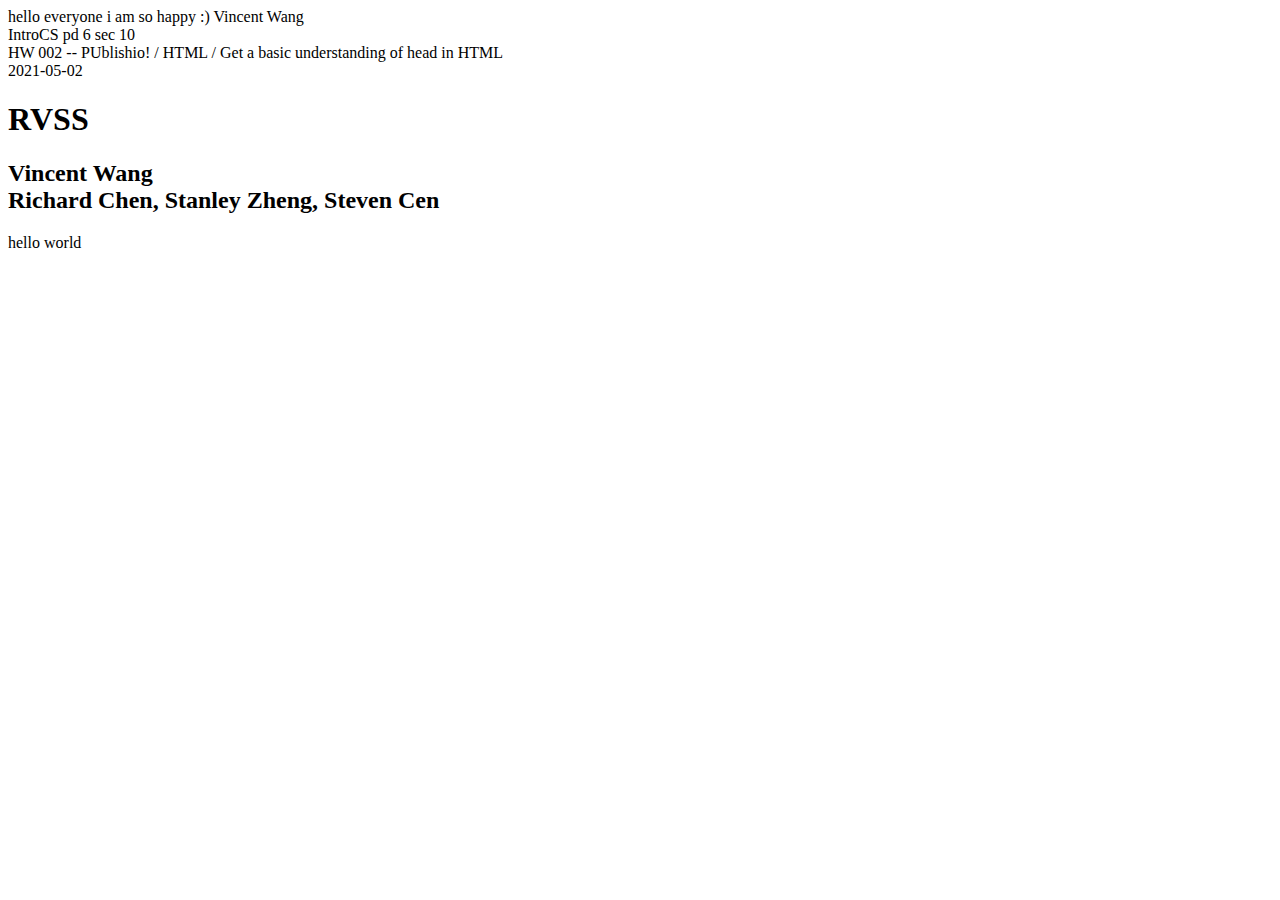
==== index.html @ 626c8e0b "Update index.html" ====
hello everyone i am so happy :)

Vincent Wang
<br>
IntroCS pd 6 sec 10
<br>
HW 002 -- PUblishio! / HTML / Get a basic understanding of head in HTML
<br>
2021-05-02

<html>
<head>
<h1> RVSS</h1>
<h2> Vincent Wang <br> Richard Chen, Stanley Zheng, Steven Cen</h2>
<title> duckyyy </title>
</head>

<body>
<p> hello world </p>
</body>
</html>
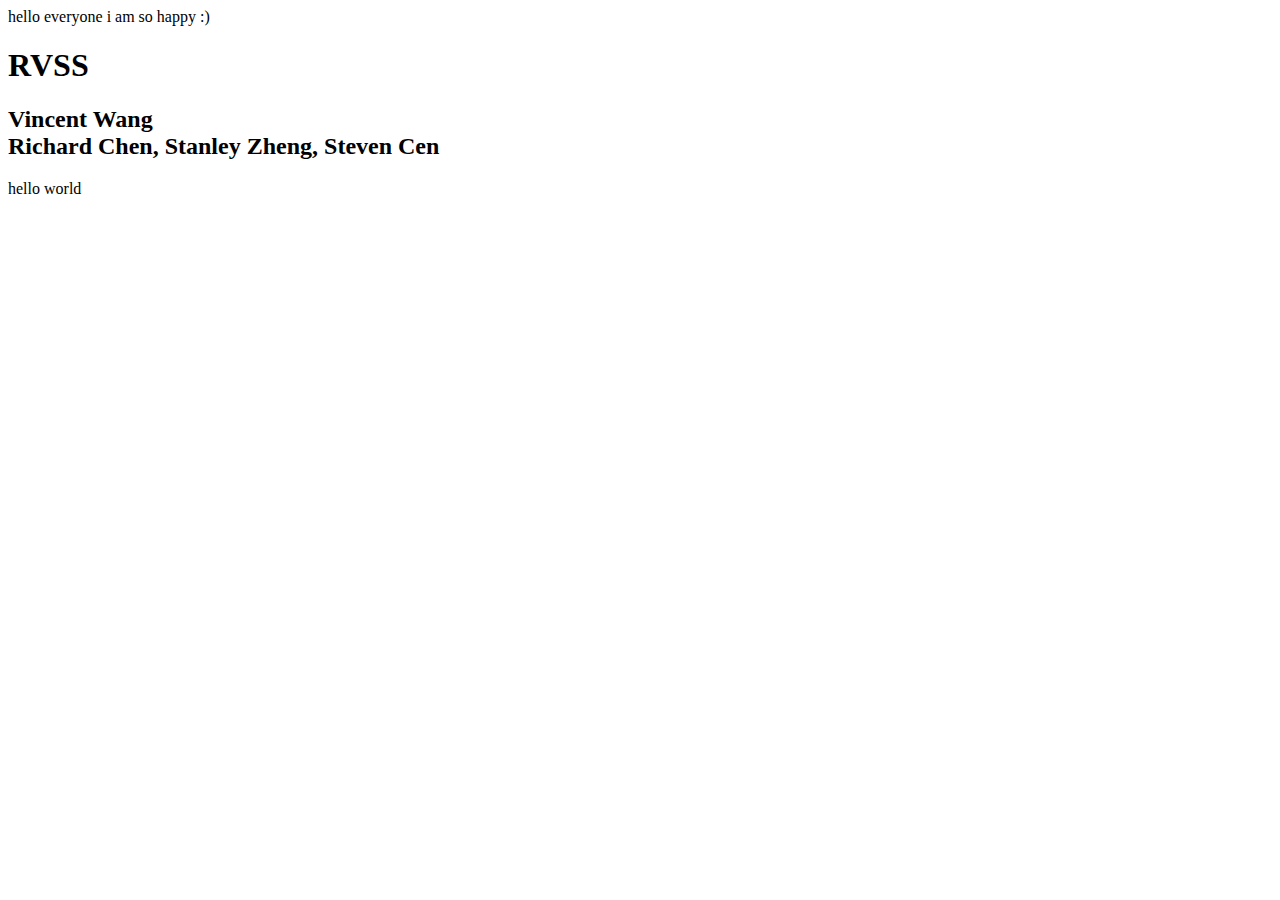
==== commit b9dbe3c3: "Update index.html" ====
--- a/index.html
+++ b/index.html
@@ -1,13 +1,5 @@
 hello everyone i am so happy :)
-
-Vincent Wang
 <br>
-IntroCS pd 6 sec 10
-<br>
-HW 002 -- PUblishio! / HTML / Get a basic understanding of head in HTML
-<br>
-2021-05-02
-
 <html>
 <head>
 <h1> RVSS</h1>
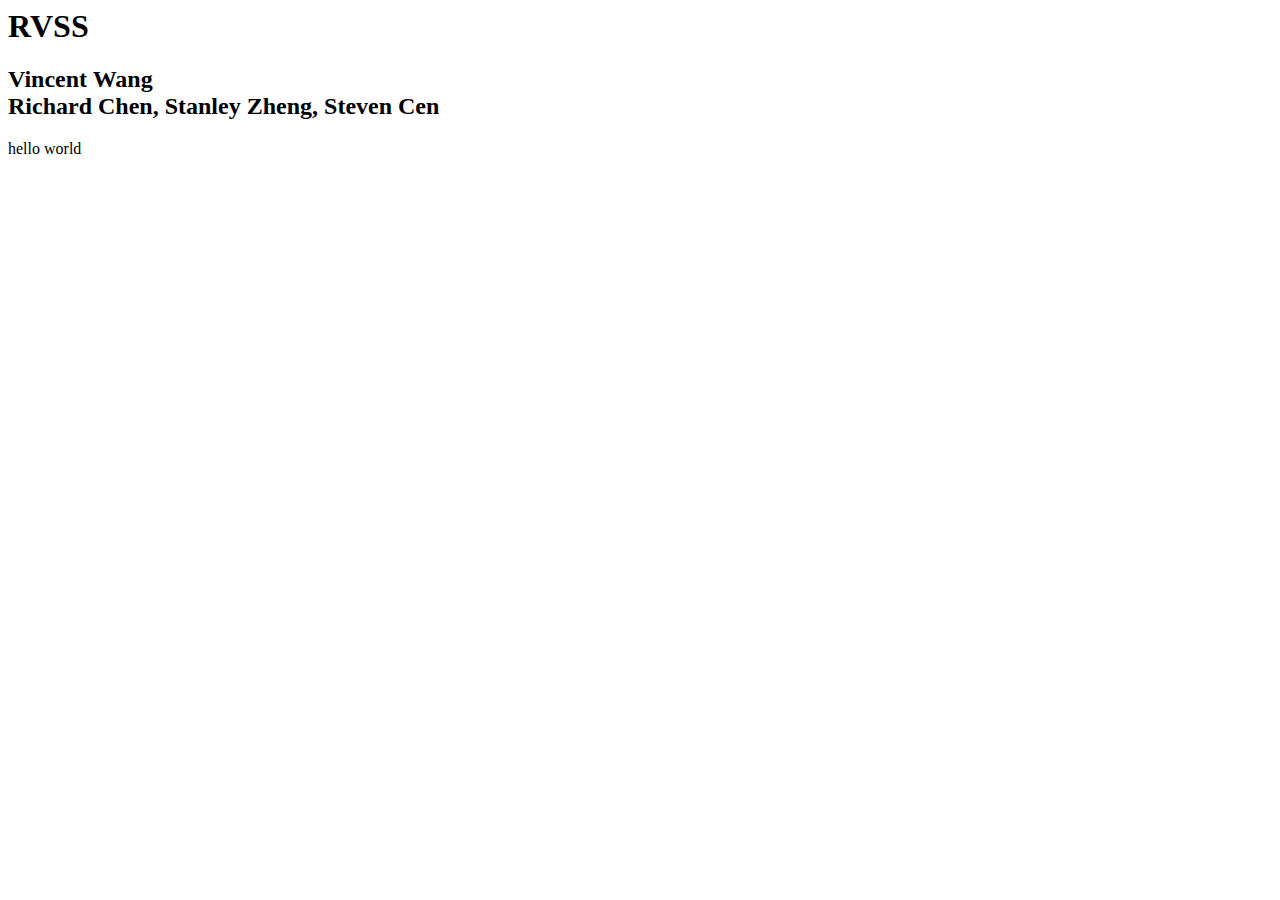
==== commit f3f0d5c7: "Rename index0.html to index.html" ====
--- a/index.html
+++ b/index.html
@@ -1,5 +1,8 @@
-hello everyone i am so happy :)
-<br>
+<!--- Vincent Wang
+IntroCS pd 6 sec 10
+HW 002 -- PUblishio! / HTML / Get a basic understanding of head in HTML
+2021-05-02 <---->
+
 <html>
 <head>
 <h1> RVSS</h1>
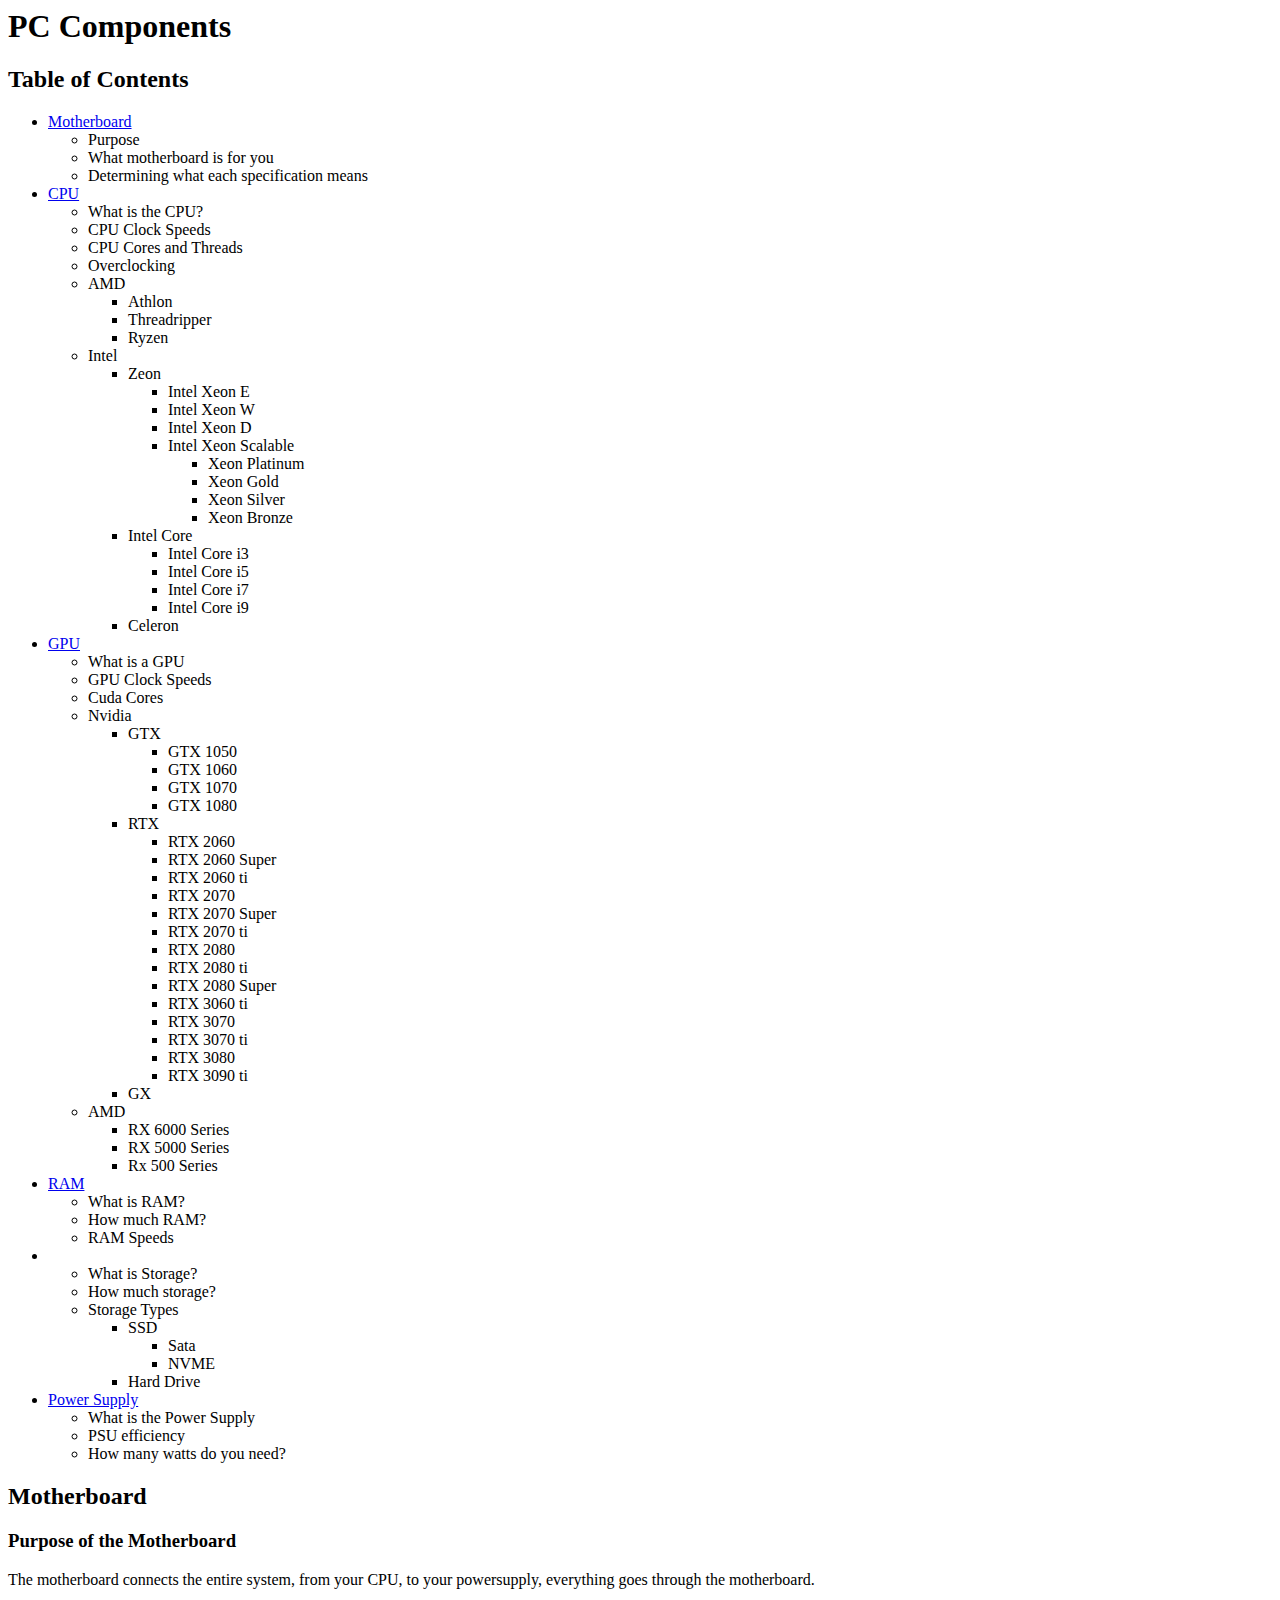
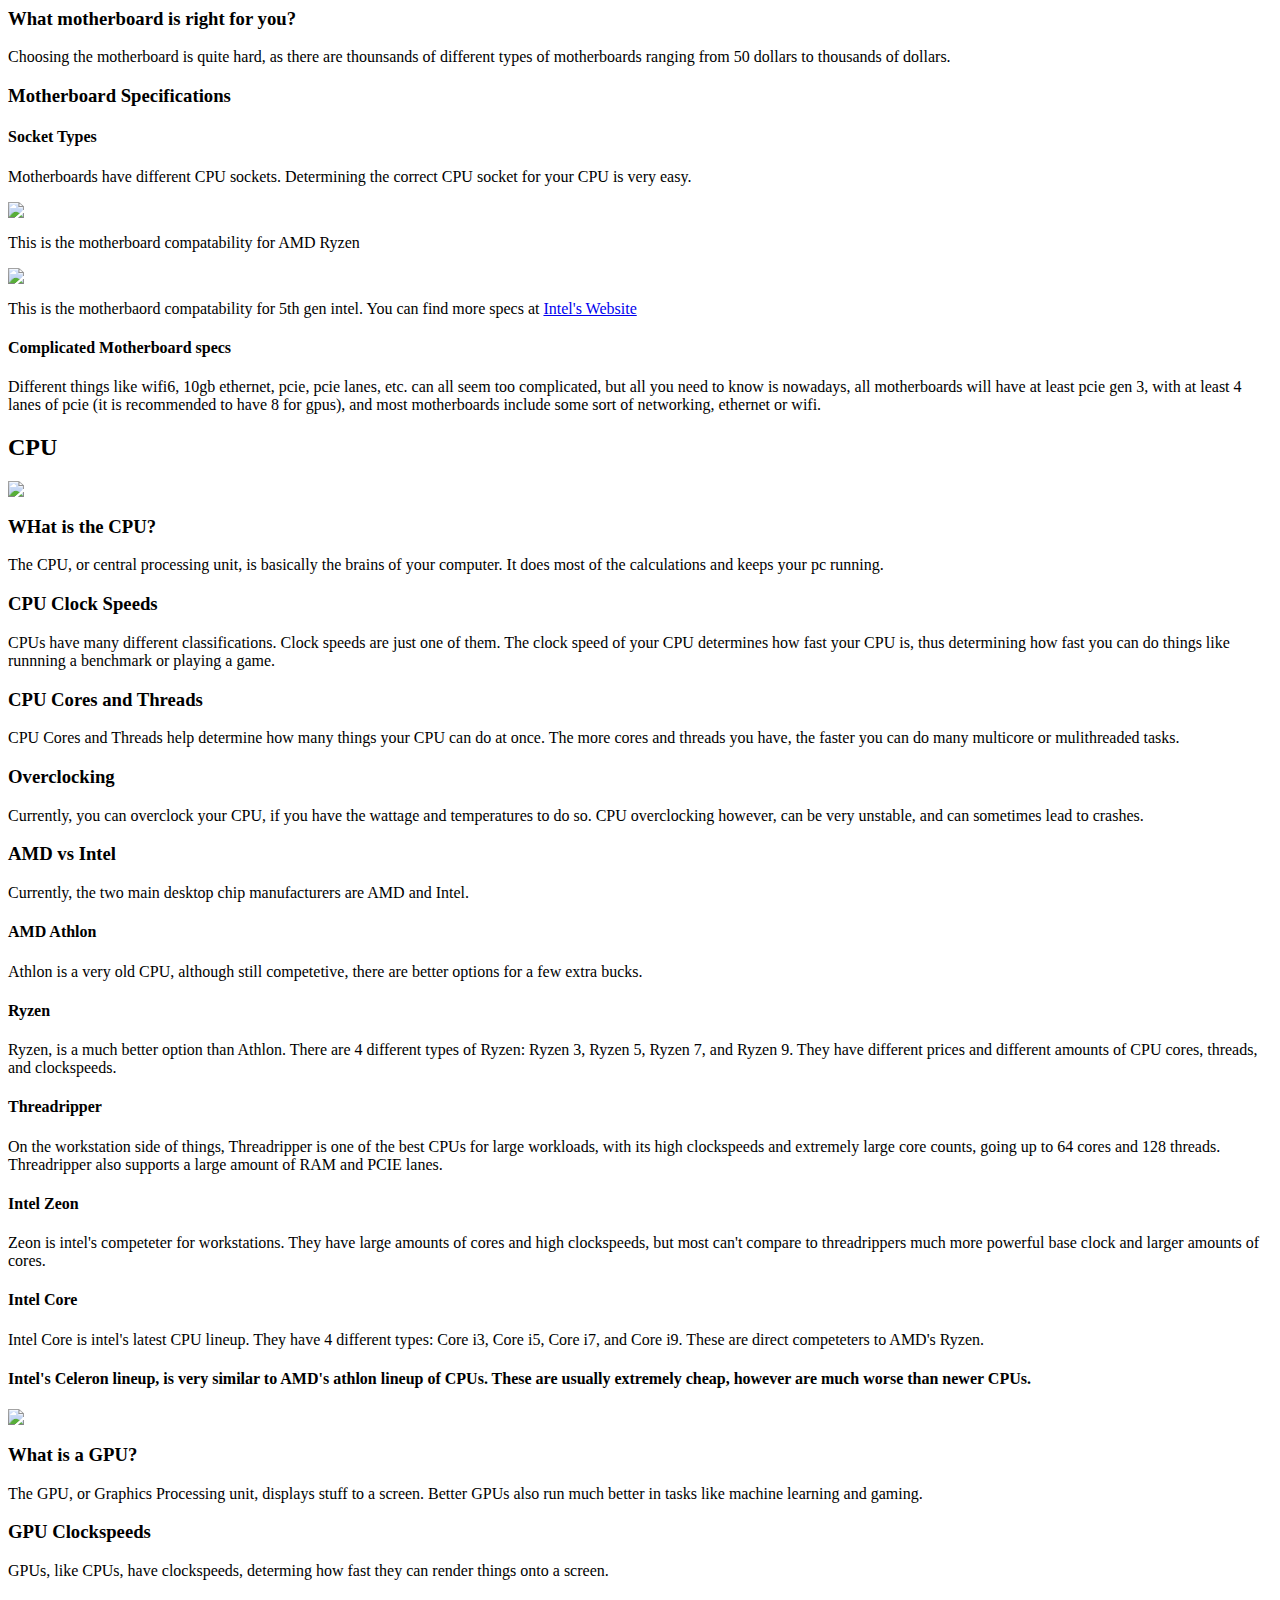
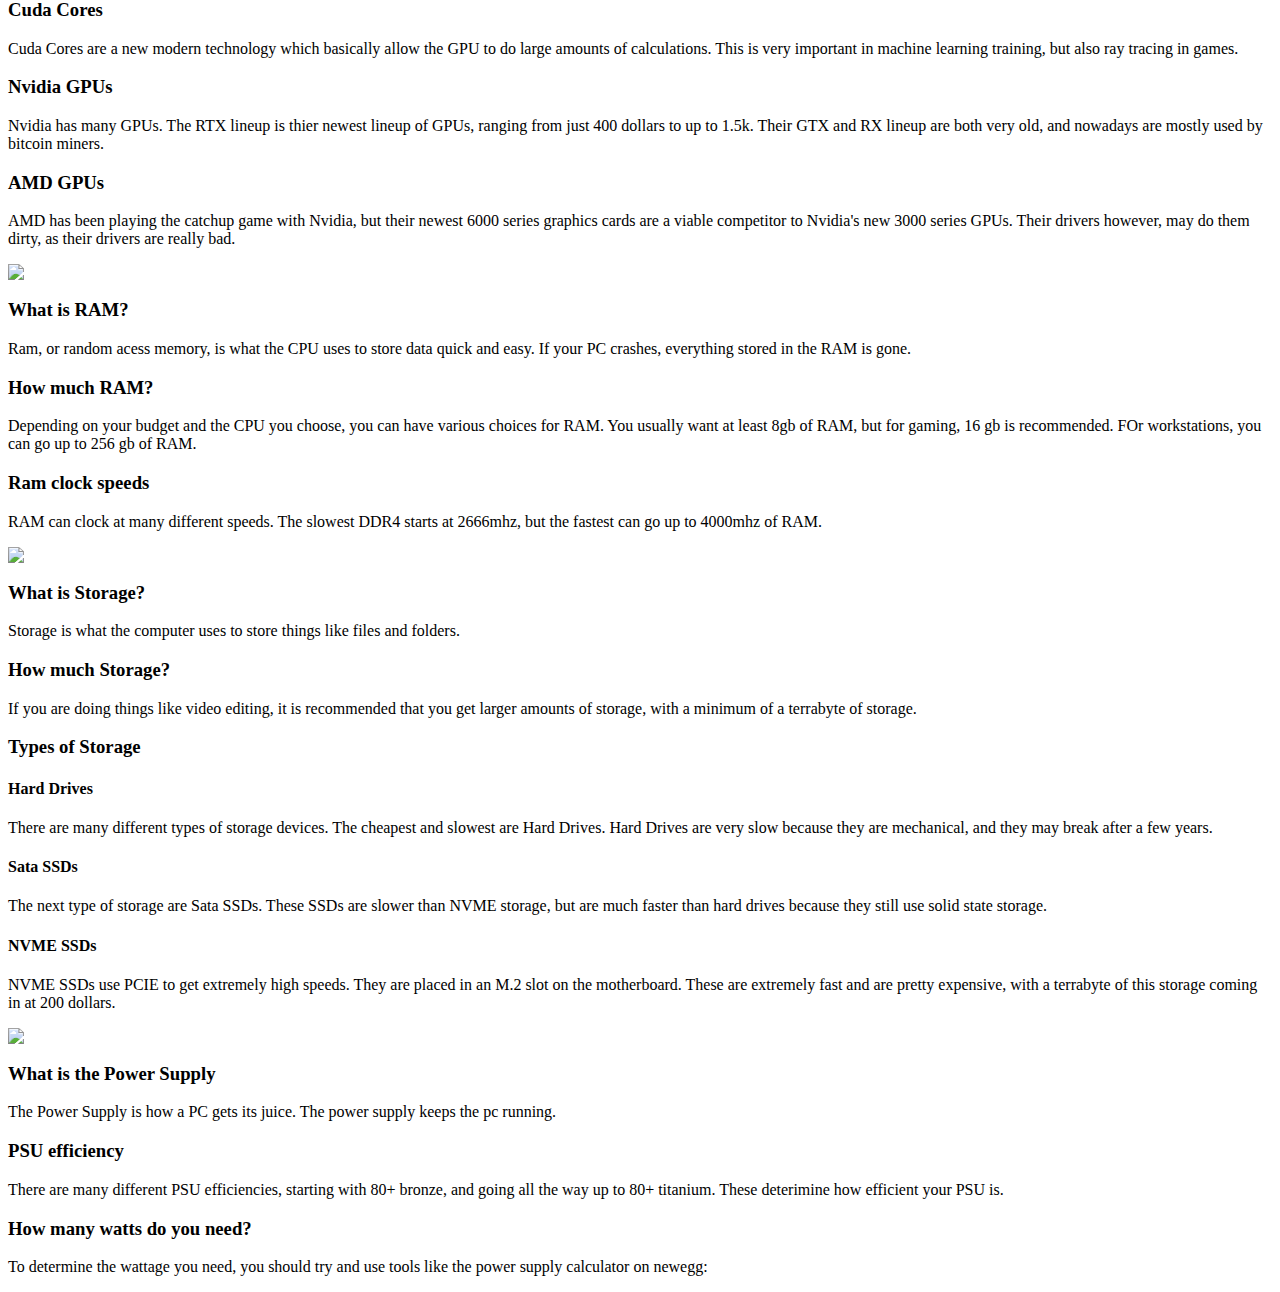
==== commit bb39a9b0: "Add files via upload" ====
--- a/index.html
+++ b/index.html
@@ -1,16 +1,213 @@
-<!--- Vincent Wang
-IntroCS pd 6 sec 10
-HW 002 -- PUblishio! / HTML / Get a basic understanding of head in HTML
-2021-05-02 <---->
-
-<html>
-<head>
-<h1> RVSS</h1>
-<h2> Vincent Wang <br> Richard Chen, Stanley Zheng, Steven Cen</h2>
-<title> duckyyy </title>
-</head>
-
-<body>
-<p> hello world </p>
-</body>
-</html>
+<!-----Vincent Wang
+IntroCS pd 6 sec 10
+HW 003 -- Thank you for coming to my tedtalk / HTML / Get a basic understanding of tables in HTML
+2021-05-09
+------>
+
+<html>
+<head>
+    <h1>PC Components</h1>
+    <title>Components of a PC</title>
+    <h2>Table of Contents</h2>
+    <ul>
+        <li><a href="#Motherboard">Motherboard</a></li>
+        <ul>
+            <li>Purpose</li>
+            <li>What motherboard is for you</li>
+            <li>Determining what each specification means</li>
+        </ul>
+        <li><a href="#CPU">CPU</a></li>
+        <ul>
+            <li>What is the CPU?</li>
+            <li>CPU Clock Speeds</li>
+            <li>CPU Cores and Threads</li>
+            <li>Overclocking</li>
+            <li>AMD</li>
+            <ul>
+                <li>Athlon</li>
+                <li>Threadripper</li>
+                <li>Ryzen</li>
+            </ul>
+            <li>Intel</li>
+            <ul>
+                <li>Zeon</li>
+                <ul>
+                    <li>Intel Xeon E</li>
+                    <li>Intel Xeon W</li>
+                    <li>Intel Xeon D</li>
+                    <li>Intel Xeon Scalable</li>
+                    <ul>
+                        <li>Xeon Platinum</li>
+                        <li>Xeon Gold</li>
+                        <li>Xeon Silver</li>
+                        <li>Xeon Bronze</li>
+                    </ul>
+                </ul>
+                <li>Intel Core</li>
+                <ul>
+                    <li>Intel Core i3</li>
+                    <li>Intel Core i5</li>
+                    <li>Intel Core i7</li>
+                    <li>Intel Core i9</li>
+                </ul>
+                <li>Celeron</li>
+            </ul>
+        </ul>
+        <li><a href="#GPU">GPU</a></li>
+        <ul>
+            <li>What is a GPU</li>
+            <li>GPU Clock Speeds</li>
+            <li>Cuda Cores</li>
+            <li>Nvidia</li>
+            <ul>
+                <li>GTX</li>
+                <ul>
+                    <li>GTX 1050</li>
+                    <li>GTX 1060</li>
+                    <li>GTX 1070</li>
+                    <li>GTX 1080</li>
+                </ul>
+                <li>RTX</li>
+                <ul>
+                    <li>RTX 2060</li>
+                    <li>RTX 2060 Super</li>
+                    <li>RTX 2060 ti</li>
+                    <li>RTX 2070</li>
+                    <li>RTX 2070 Super</li>
+                    <li>RTX 2070 ti</li>
+                    <li>RTX 2080</li>
+                    <li>RTX 2080 ti</li>
+                    <li>RTX 2080 Super</li>
+                    <li>RTX 3060 ti</li>
+                    <li>RTX 3070</li>
+                    <li>RTX 3070 ti</li>
+                    <li>RTX 3080</li>
+                    <li>RTX 3090 ti</li>
+                </ul>
+                <li>GX</li>
+            </ul>
+            <li>AMD</li>
+            <ul>
+                <li>RX 6000 Series</li>
+                <li>RX 5000 Series</li>
+                <li>Rx 500 Series</li>
+            </ul>
+        </ul>
+        <li><a href="#RAM">RAM</a></li>
+        <ul>
+            <li>What is RAM?</li>
+            <li>How much RAM?</li>
+            <li>RAM Speeds</li>
+        </ul>
+        <li><a href="#Storage"></a></li>
+        <ul>
+            <li>What is Storage?</li>
+            <li>How much storage?</li>
+            <li>Storage Types</li>
+            <ul>
+                <li>SSD</li>
+                <ul>
+                    <li>Sata</li>
+                    <li>NVME</li>
+                </ul>
+                <li>Hard Drive</li>
+            </ul>
+        </ul>
+        <li><a href="Power Supply">Power Supply</a></li>
+        <ul>
+            <li>What is the Power Supply</li>
+            <li>PSU efficiency</li>
+            <li>How many watts do you need?</li>
+        </ul>
+    </ul>
+</head>
+
+<body>
+    <div id="Motherboard">
+        <h2>Motherboard</h2>
+        <h3>Purpose of the Motherboard</h3>
+        <p>The motherboard connects the entire system, from your CPU, to your powersupply, everything goes through the motherboard.</p>
+        <h3>What motherboard is right for you?</h3>
+        <p>Choosing the motherboard is quite hard, as there are thounsands of different types of motherboards ranging from 50 dollars to thousands of dollars.</p>
+        <h3>Motherboard Specifications</h3>
+        <h4>Socket Types</h4>
+        <p>Motherboards have different CPU sockets. Determining the correct CPU socket for your CPU is very easy.</p>
+        <img src="https://cdn.wccftech.com/wp-content/uploads/2020/05/AMD-Ryzen-4000-Zen-3-Vermeer-Desktop-CPU-AM4-Compatibility-Chart.jpg">
+        <p>This is the motherboard compatability for AMD Ryzen</p>
+        <img src="http://hexus.net/media/uploaded/2015/1/e02166f0-bbff-4f48-884c-7e569d90bda2.png">
+        <p>This is the motherbaord compatability for 5th gen intel. You can find more specs at <a href="https://www.intel.com/content/www/us/en/support/topics/compatibility.html">Intel's Website</a></p>
+        <h4>Complicated Motherboard specs</h4>
+        <p>Different things like wifi6, 10gb ethernet, pcie, pcie lanes, etc. can all seem too complicated, but all you need to know is nowadays, all motherboards will have at least pcie gen 3, with at least 4 lanes of pcie (it is recommended to have 8 for gpus), and most motherboards include some sort of networking, ethernet or wifi.</p>
+    </div>
+    <div id="CPU">
+        <h2>CPU</h2>
+        <img src="https://static1.makeuseofimages.com/wp-content/uploads/2017/06/What-is-CPU-Featured.jpg">
+        <h3>WHat is the CPU?</h3>
+        <p>The CPU, or central processing unit, is basically the brains of your computer. It does most of the calculations and keeps your pc running.</p>
+        <h3>CPU Clock Speeds</h3>
+        <p>CPUs have many different classifications. Clock speeds are just one of them. The clock speed of your CPU determines how fast your CPU is, thus determining how fast you can do things like runnning a benchmark or playing a game.</p>
+        <h3>CPU Cores and Threads</h3>
+        <p>CPU Cores and Threads help determine how many things your CPU can do at once. The more cores and threads you have, the faster you can do many multicore or mulithreaded tasks.</p>
+        <h3>Overclocking</h3>
+        <p>Currently, you can overclock your CPU, if you have the wattage and temperatures to do so. CPU overclocking however, can be very unstable, and can sometimes lead to crashes.</p>
+        <h3>AMD vs Intel</h3>
+        <p>Currently, the two main desktop chip manufacturers are AMD and Intel.</p>
+        <h4>AMD Athlon</h4>
+        <p>Athlon is a very old CPU, although still competetive, there are better options for a few extra bucks.</p>
+        <h4>Ryzen</h4>
+        <p>Ryzen, is a much better option than Athlon. There are 4 different types of Ryzen: Ryzen 3, Ryzen 5, Ryzen 7, and Ryzen 9. They have different prices and different amounts of CPU cores, threads, and clockspeeds.</p>
+        <h4>Threadripper</h4>
+        <p>On the workstation side of things, Threadripper is one of the best CPUs for large workloads, with its high clockspeeds and extremely large core counts, going up to 64 cores and 128 threads. Threadripper also supports a large amount of RAM and PCIE lanes.</p>
+        <h4>Intel Zeon</h4>
+        <p>Zeon is intel's competeter for workstations. They have large amounts of cores and high clockspeeds, but most can't compare to threadrippers much more powerful base clock and larger amounts of cores.</p>
+        <h4>Intel Core</h4>
+        <p>Intel Core is intel's latest CPU lineup. They have 4 different types: Core i3, Core i5, Core i7, and Core i9. These are direct competeters to AMD's Ryzen.</p>
+        <h4>Intel's Celeron lineup, is very similar to AMD's athlon lineup of CPUs. These are usually extremely cheap, however are much worse than newer CPUs.</h4>
+    </div>
+    <div id="GPU">
+        <img src="https://www.pcgamesn.com/wp-content/uploads/2019/02/Nvidia-GTX-1080-Ti-Pascal-GPU-scale.jpg">
+        <h3>What is a GPU?</h3>
+        <p>The GPU, or Graphics Processing unit, displays stuff to a screen. Better GPUs also run much better in tasks like machine learning and gaming.</p>
+        <h3>GPU Clockspeeds</h3>
+        <p>GPUs, like CPUs, have clockspeeds, determing how fast they can render things onto a screen.</p>
+        <h3>Cuda Cores</h3>
+        <p>Cuda Cores are a new modern technology which basically allow the GPU to do large amounts of calculations. This is very important in machine learning training, but also ray tracing in games.</p>
+        <h3>Nvidia GPUs</h3>
+        <p>Nvidia has many GPUs. The RTX lineup is thier newest lineup of GPUs, ranging from just 400 dollars to up to 1.5k. Their GTX and RX lineup are both very old, and nowadays are mostly used by bitcoin miners.</p>
+        <h3>AMD GPUs</h3>
+        <p>AMD has been playing the catchup game with Nvidia, but their newest 6000 series graphics cards are a viable competitor to Nvidia's new 3000 series GPUs. Their drivers however, may do them dirty, as their drivers are really bad.</p>
+    </div>
+    <div id="RAM">
+        <img src="https://i0.wp.com/pc-choice.com.au/wp-content/uploads/2016/03/Types-of-Computer-Memory.jpg?fit=600%2C400&ssl=1">
+        <h3>What is RAM?</h3>
+        <p>Ram, or random acess memory, is what the CPU uses to store data quick and easy. If your PC crashes, everything stored in the RAM is gone.</p>
+        <h3>How much RAM?</h3>
+        <p>Depending on your budget and the CPU you choose, you can have various choices for RAM. You usually want at least 8gb of RAM, but for gaming, 16 gb is recommended. FOr workstations, you can go up to 256 gb of RAM.</p>
+        <h3>Ram clock speeds</h3>
+        <p>RAM can clock at many different speeds. The slowest DDR4 starts at 2666mhz, but the fastest can go up to 4000mhz of RAM.</p>
+    </div>
+    <div id="Storage">
+        <img src="https://pisces.bbystatic.com/image2/BestBuy_US/images/products/6331/6331502_sa.jpg">
+        <h3>What is Storage?</h3>
+        <p>Storage is what the computer uses to store things like files and folders.</p>
+        <h3>How much Storage?</h3>
+        <p>If you are doing things like video editing, it is recommended that you get larger amounts of storage, with a minimum of a terrabyte of storage.</p>
+        <h3>Types of Storage</h3>
+        <h4>Hard Drives</h4>
+        <p>There are many different types of storage devices. The cheapest and slowest are Hard Drives. Hard Drives are very slow because they are mechanical, and they may break after a few years.</p>
+        <h4>Sata SSDs</h4>
+        <p>The next type of storage are Sata SSDs. These SSDs are slower than NVME storage, but are much faster than hard drives because they still use solid state storage.</p>
+        <h4>NVME SSDs</h4>
+        <p>NVME SSDs use PCIE to get extremely high speeds. They are placed in an M.2 slot on the motherboard. These are extremely fast and are pretty expensive, with a terrabyte of this storage coming in at 200 dollars.</p>
+    </div>
+    <div id="Power Supply">
+        <img src="https://images-na.ssl-images-amazon.com/images/I/51KMMloK5gL._AC_SX466_.jpg">
+        <h3>What is the Power Supply</h3>
+        <p>The Power Supply is how a PC gets its juice. The power supply keeps the pc running.</p>
+        <h3>PSU efficiency</h3>
+        <p>There are many different PSU efficiencies, starting with 80+ bronze, and going all the way up to 80+ titanium. These deterimine how efficient your PSU is.</p>
+        <h3>How many watts do you need?</h3>
+        <p>To determine the wattage you need, you should try and use tools like the power supply calculator on newegg: <a href="https://www.newegg.com/tools/power-supply-calculator/"></a></p>
+    </div>
+</body>
+</html>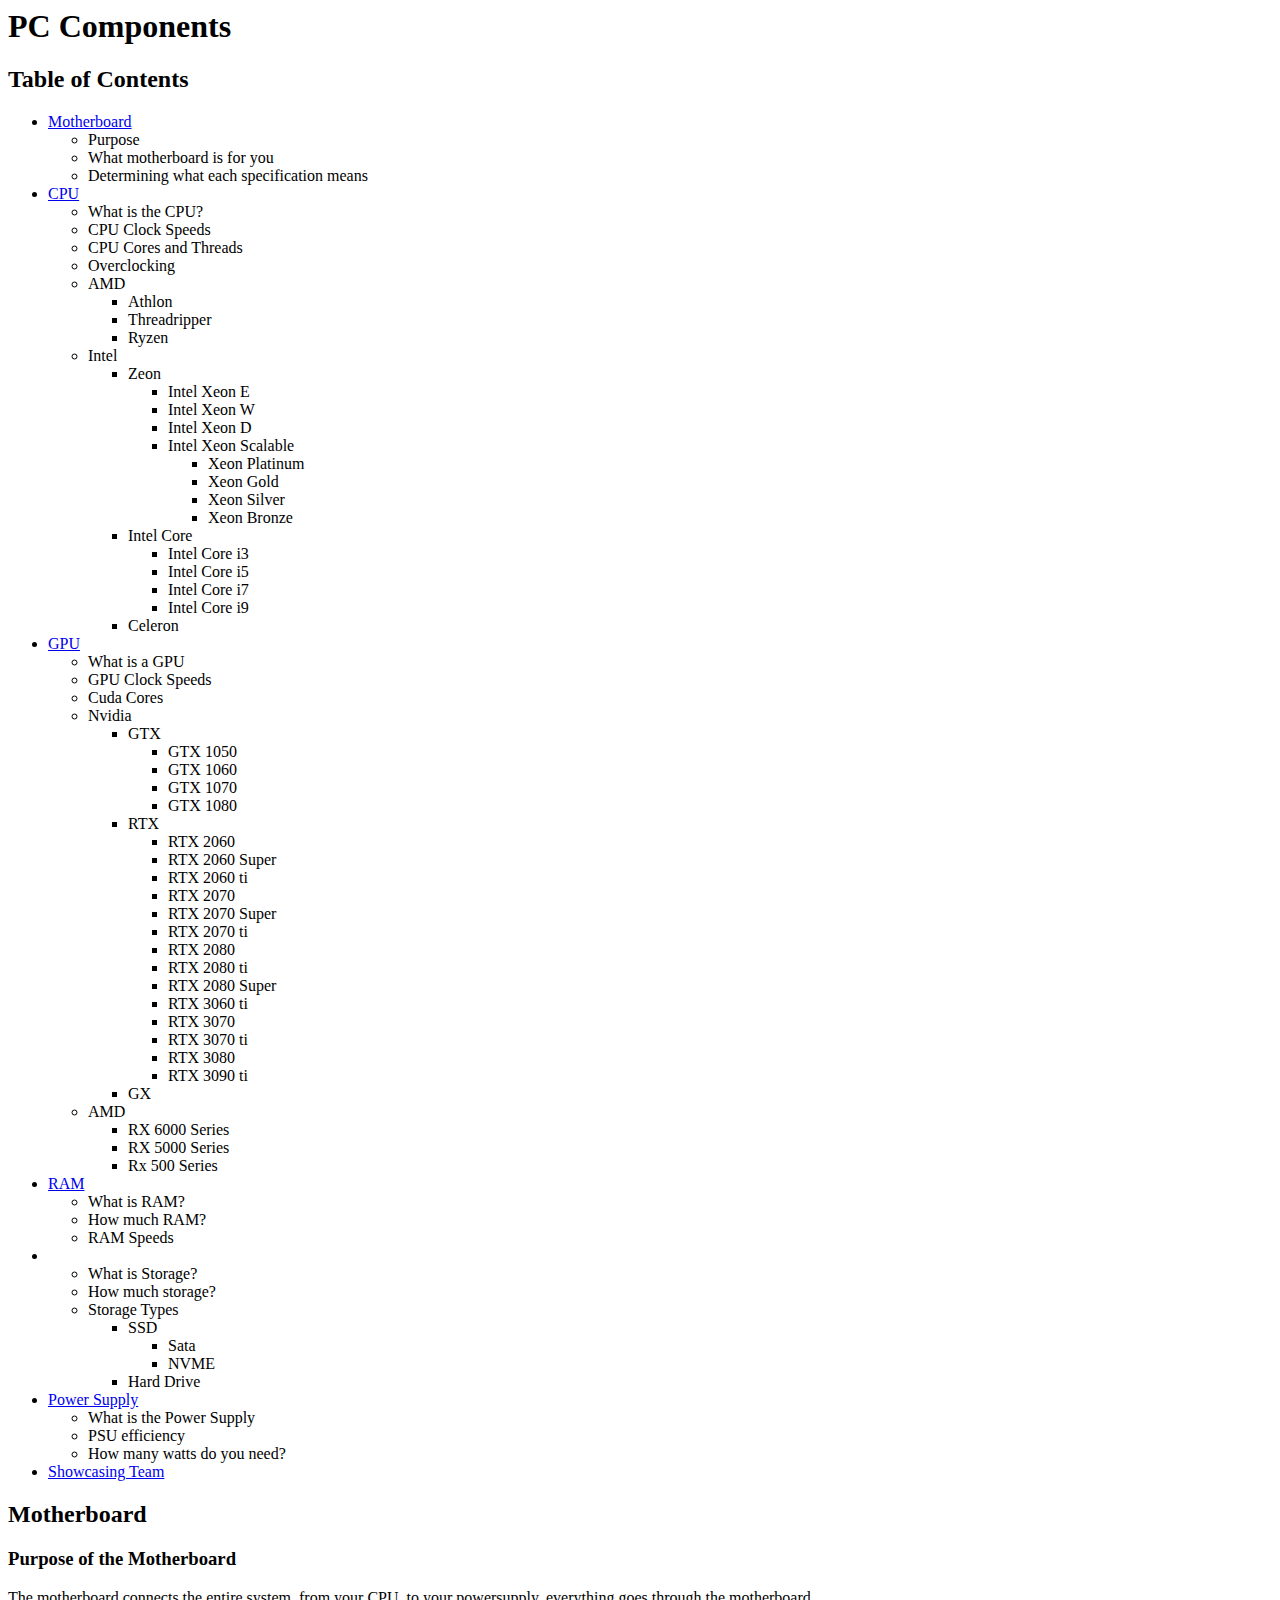
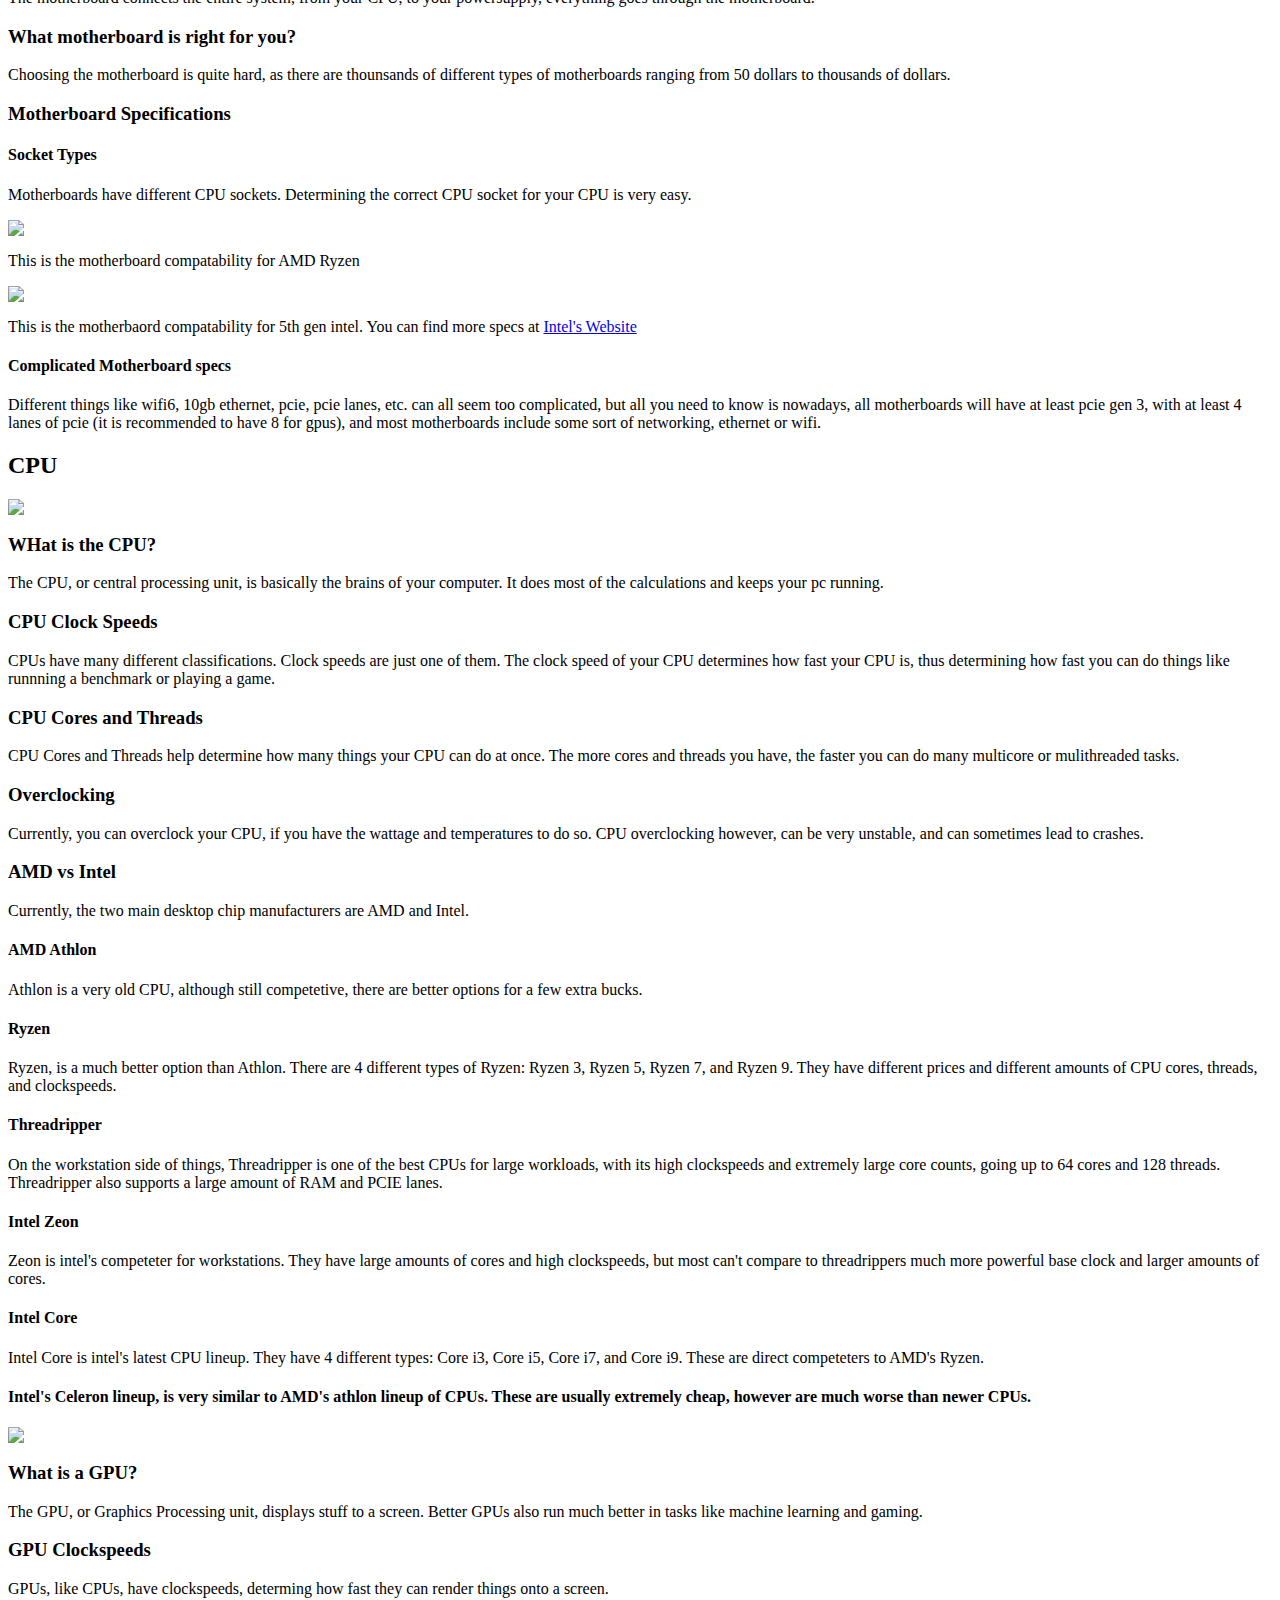
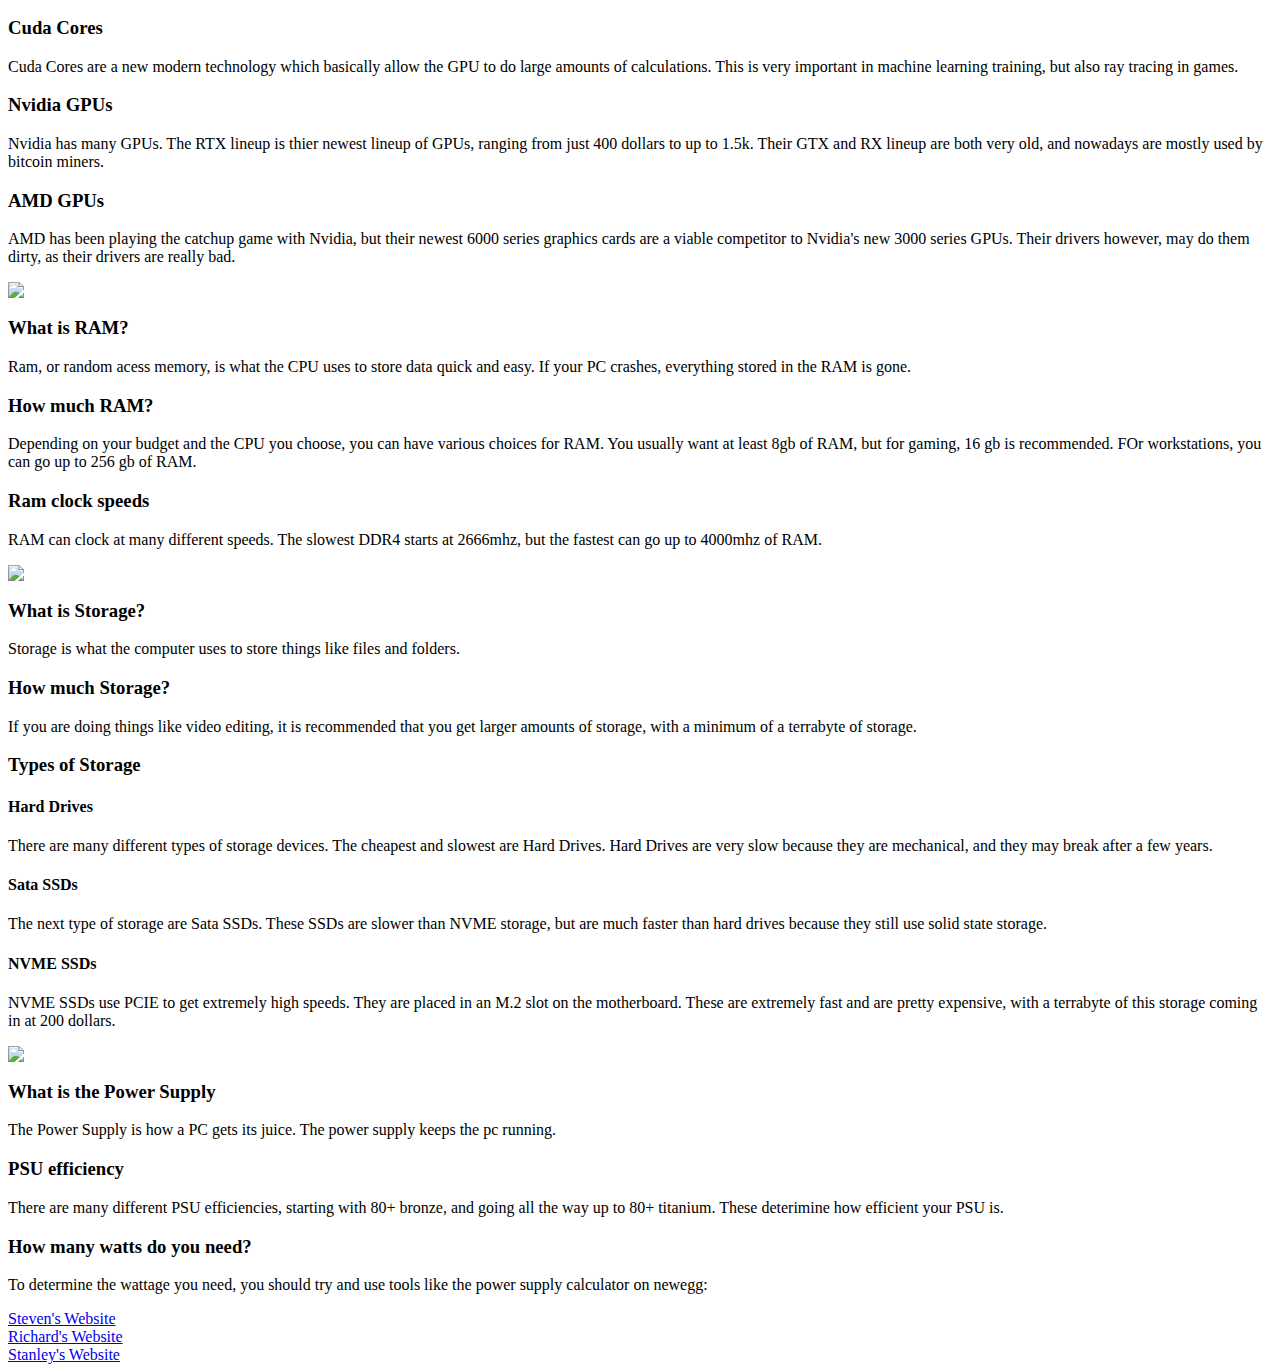
==== commit b9e8132c: "Update index.html" ====
--- a/index.html
+++ b/index.html
@@ -113,12 +113,13 @@
                 <li>Hard Drive</li>
             </ul>
         </ul>
-        <li><a href="Power Supply">Power Supply</a></li>
+        <li><a href="#Power Supply">Power Supply</a></li>
         <ul>
             <li>What is the Power Supply</li>
             <li>PSU efficiency</li>
             <li>How many watts do you need?</li>
         </ul>
+        <li><a href="#Showcasing Team">Showcasing Team</a></li>
     </ul>
 </head>
 
@@ -209,5 +210,12 @@
         <h3>How many watts do you need?</h3>
         <p>To determine the wattage you need, you should try and use tools like the power supply calculator on newegg: <a href="https://www.newegg.com/tools/power-supply-calculator/"></a></p>
     </div>
+    <div id="Showcasing Team">
+        <a href="https://stevenstcs.github.io/web/">Steven's Website</a>
+        <br>
+        <a href="https://Riichard-Chen.github.io/web/">Richard's Website</a>
+        <br>
+        <a href="https://Stanley-Chen.github.io/web/">Stanley's Website</a>
+    </div>
 </body>
-</html>+</html>
